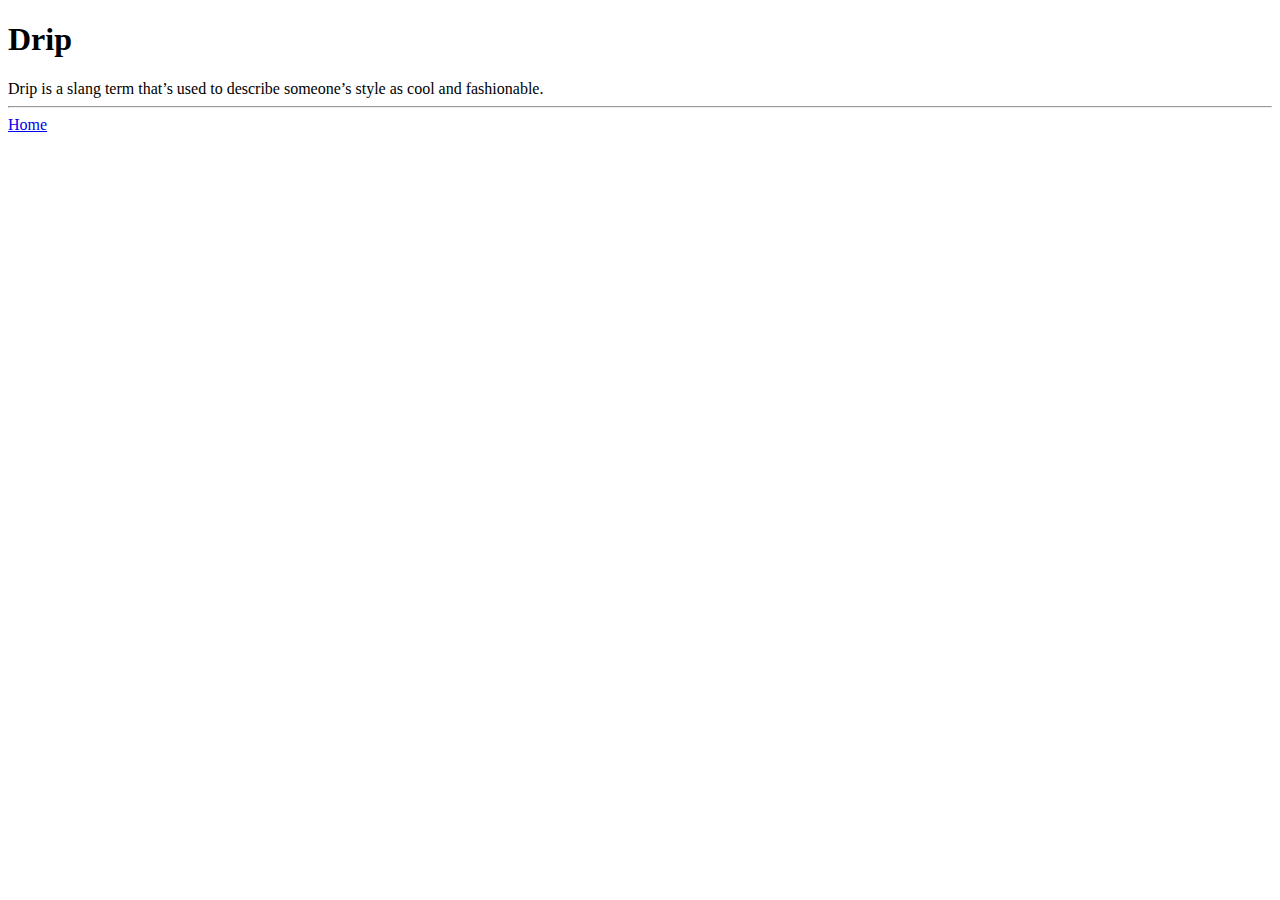
==== Drip.html @ 3aa992dc "Add files via upload" ====
<!doctype html>
<html>
<head>
    <title>slang definitions</title>
</head>
<body>
<h1>Drip</h1>
<li> Drip is a slang term that’s used to describe someone’s style as cool and fashionable.
<hr>
<a href= "index.html">Home</a>

</body>
</html>
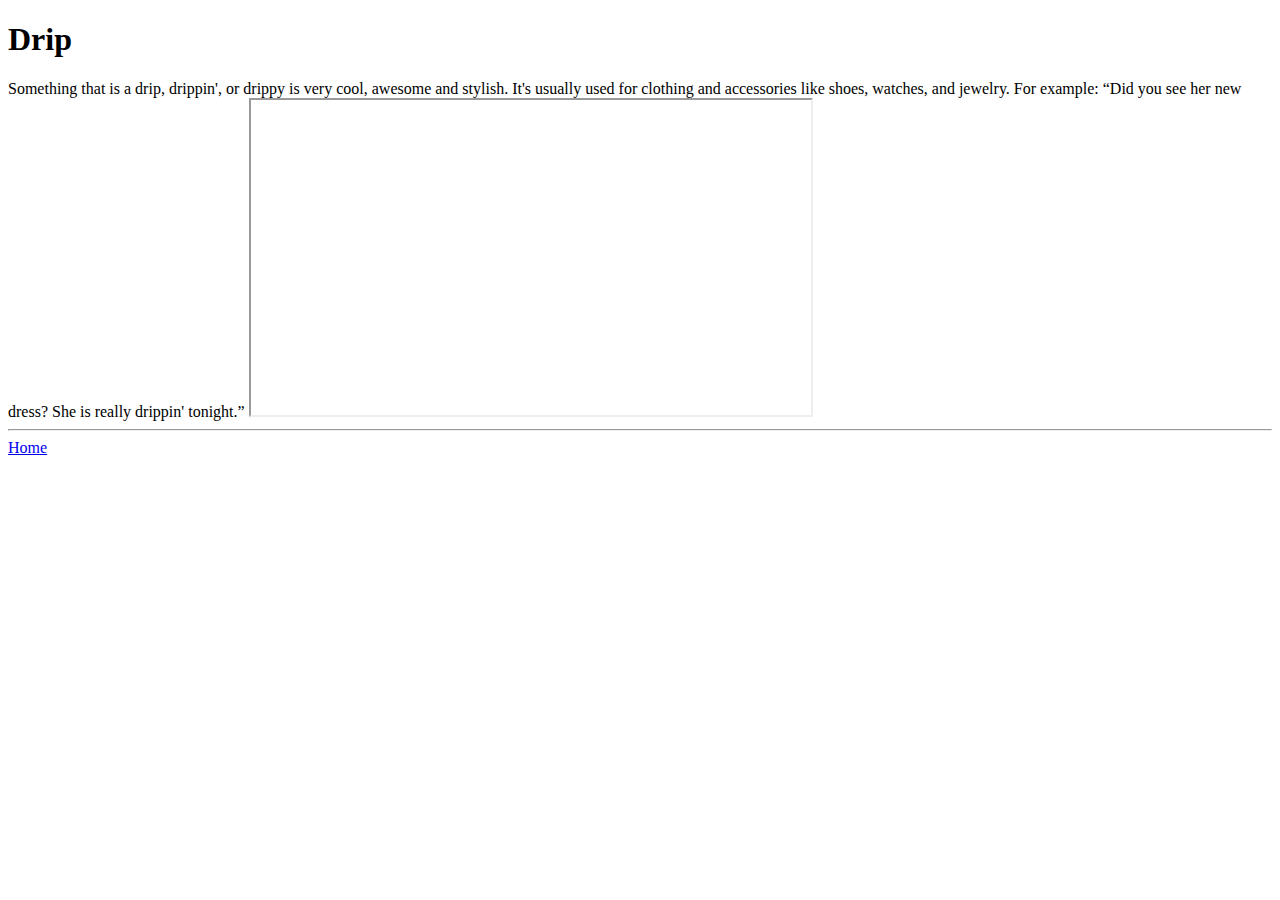
==== commit 19c375c4: "Add files via upload" ====
--- a/Drip.html
+++ b/Drip.html
@@ -5,7 +5,11 @@
 </head>
 <body>
 <h1>Drip</h1>
-<li> Drip is a slang term that’s used to describe someone’s style as cool and fashionable.
+<li> Something that is a drip, drippin', or drippy is very cool, awesome and stylish. It's usually used for clothing and accessories like shoes, watches, and jewelry. For example: “Did you see her new dress? She is really drippin' tonight.”
+
+<iframe src="https://www.youtube.com/watch?v=QSW22eduokE" width="560" height="315"></iframe
+>
+
 <hr>
 <a href= "index.html">Home</a>
 
